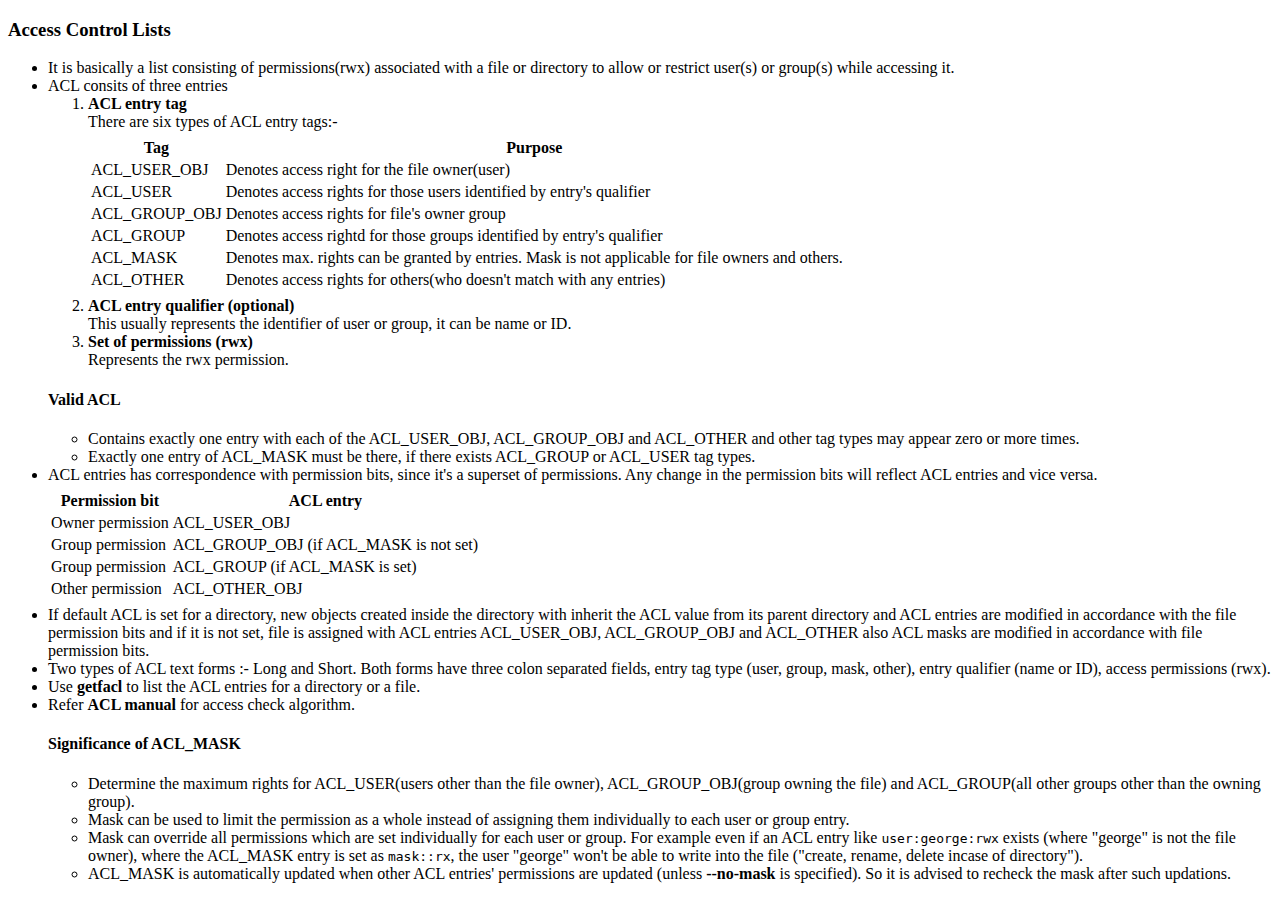
==== content/access_control_list.html @ 9dcc2941 "intermittent push" ====
<!DOCTYPE html>
<html lang="en">
<head>
<meta charset="utf-8">
<meta name="keywords" content="linux file permissions,acl,rwx">
<title>ACL</title>
<link rel="stylesheet" type="text/css" href="../lib/css/sub.css">
</head>
<body>
<h3>Access Control Lists</h3>
    <ul>
        <li>It is basically a list consisting of permissions(rwx) associated with a file or directory to allow or restrict user(s) or group(s) while accessing it.</li>
        <li>ACL consits of three entries</li>
        <ol>
            <li><b>ACL entry tag</b>
                <section>
                    There are six types of ACL entry tags:-
                    <table style="margin-top: 5px; margin-bottom: 5px;" class="normal">
                        <tr>
                          <th>Tag</th>
                          <th>Purpose</th>
                        </tr>
                        <tr>
                            <td>ACL_USER_OBJ</td>
                            <td>Denotes access right for the file owner(user)</td>
                        </tr>
                        <tr>
                            <td>ACL_USER</td>
                            <td>Denotes access rights for those users identified by entry's qualifier</td>
                        </tr>
                        <tr>
                            <td>ACL_GROUP_OBJ</td>
                            <td>Denotes access rights for file's owner group</td>
                        </tr>
                        <tr>
                            <td>ACL_GROUP</td>
                            <td>Denotes access rightd for those groups identified by entry's qualifier</td>
                        </tr>
                        <tr>
                            <td>ACL_MASK</td>
                            <td>Denotes max. rights can be granted by entries. Mask is not applicable for file owners and others.</td>
                        </tr>
                        <tr>
                            <td>ACL_OTHER</td>
                            <td>Denotes access rights for others(who doesn't match with any entries)</td>
                        </tr>
                    </table>
                </section>
            </li>
            <li><b>ACL entry qualifier (optional)</b>
            <section>
                This usually represents the identifier of user or group, it can be name or ID.
            </section>
            </li>
            <li><b>Set of permissions (rwx)</b>
                <section>
                    Represents the rwx permission.
                </section>
            </li>
        </ol>
        <h4>Valid ACL</h4>
        <ul>
                <li>Contains exactly one entry with each of the ACL_USER_OBJ, ACL_GROUP_OBJ and ACL_OTHER and other tag types may appear zero or more times.</li>
                <li>Exactly one entry of ACL_MASK must be there, if there exists ACL_GROUP or ACL_USER tag types.</li>
        </ul>
        <li>ACL entries has correspondence with permission bits, since it's a superset of permissions. Any change in the permission bits will reflect ACL entries and vice versa.</li>
        <table style="margin-top: 5px; margin-bottom: 5px;" class="normal">
            <tr>
            <th>Permission bit</th>
            <th>ACL entry</th>
            </tr>
            <tr>
                <td>Owner permission</td>
                <td>ACL_USER_OBJ</td>
            </tr>
            <tr>
                <td>Group permission</td>
                <td>ACL_GROUP_OBJ (if ACL_MASK is not set)</td>
            </tr>
            <tr>
                <td>Group permission</td>
                <td>ACL_GROUP (if ACL_MASK is set)</td>
            </tr>
            <tr>
                <td>Other permission</td>
                <td>ACL_OTHER_OBJ</td>
            </tr>
        </table>
        <li>If default ACL is set for a directory, new objects created inside the directory with inherit the ACL value from its parent directory and ACL entries are modified in accordance with the file permission bits and if it is not set, file is assigned with ACL entries ACL_USER_OBJ, ACL_GROUP_OBJ and ACL_OTHER also ACL masks are modified in accordance with file permission bits.</li>
        <li>Two types of ACL text forms :- Long and Short. Both forms have three colon separated fields, entry tag type (user, group, mask, other), entry qualifier (name or ID), access permissions (rwx).</li>
        <li>Use <b>getfacl</b> to list the ACL entries for a directory or a file.</li>
        <li>Refer <b>ACL manual</b> for access check algorithm.</li>
        <h4>Significance of ACL_MASK</h4>
        <ul>
            <li>Determine the maximum rights for ACL_USER(users other than the file owner), ACL_GROUP_OBJ(group owning the file) and ACL_GROUP(all other groups other than the owning group).</li>
            <li>Mask can be used to limit the permission as a whole instead of assigning them individually to each user or group entry.</li>
            <li>Mask can override all permissions which are set individually for each user or group. For example even if an ACL entry like <code>user:george:rwx</code> exists (where "george" is not the file owner), where the ACL_MASK entry is set as <code>mask::rx</code>, the user "george" won't be able to write into the file ("create, rename, delete incase of directory").</li>
            <li>ACL_MASK is automatically updated when other ACL entries' permissions are updated (unless <b>--no-mask</b> is specified). So it is advised to recheck the mask after such updations.</li>
        </ul>
    </ul>
    </body>
    </html>
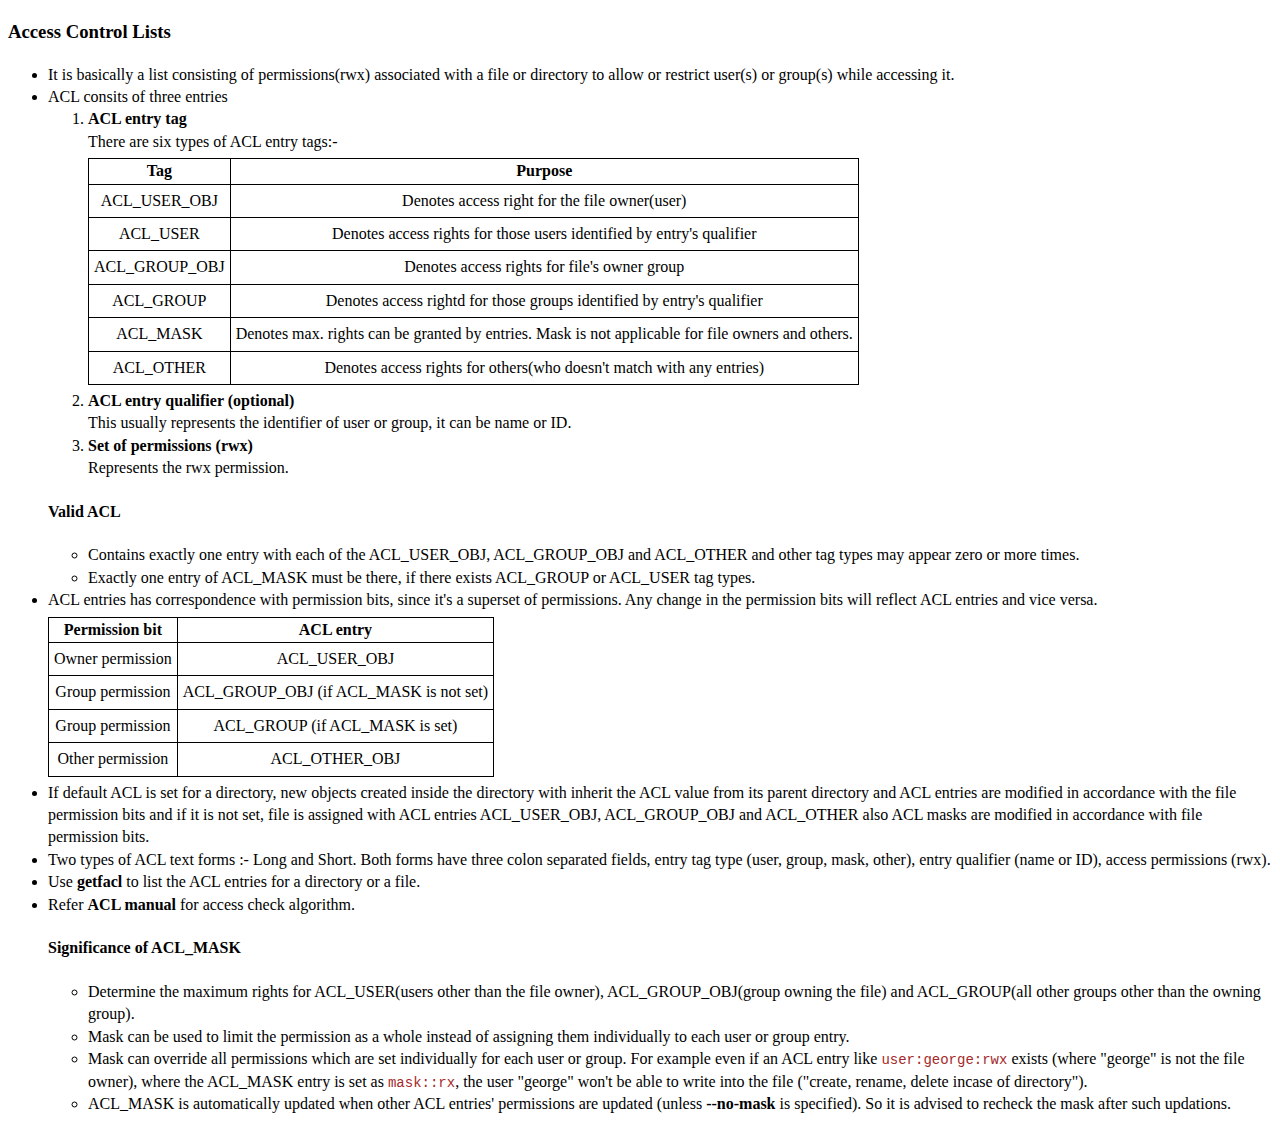
==== commit 4bfaa143: "started with selinux" ====
--- a/content/access_control_list.html
+++ b/content/access_control_list.html
@@ -11,9 +11,8 @@
     <ul>
         <li>It is basically a list consisting of permissions(rwx) associated with a file or directory to allow or restrict user(s) or group(s) while accessing it.</li>
         <li>ACL consits of three entries</li>
-        <ol>
-            <li><b>ACL entry tag</b>
-                <section>
+        <li style="list-style-type: none;"><ol>
+            <li><b>ACL entry tag</b><br>
                     There are six types of ACL entry tags:-
                     <table style="margin-top: 5px; margin-bottom: 5px;" class="normal">
                         <tr>
@@ -45,26 +44,23 @@
                             <td>Denotes access rights for others(who doesn't match with any entries)</td>
                         </tr>
                     </table>
-                </section>
             </li>
-            <li><b>ACL entry qualifier (optional)</b>
-            <section>
+            <li><b>ACL entry qualifier (optional)</b><br>
                 This usually represents the identifier of user or group, it can be name or ID.
-            </section>
             </li>
-            <li><b>Set of permissions (rwx)</b>
-                <section>
+            <li><b>Set of permissions (rwx)</b><br>
                     Represents the rwx permission.
-                </section>
             </li>
-        </ol>
-        <h4>Valid ACL</h4>
-        <ul>
+        </ol></li>
+        <li style="list-style-type: none;"><h4>Valid ACL</h4></li>
+        <li style="list-style-type: none;"><ul>
                 <li>Contains exactly one entry with each of the ACL_USER_OBJ, ACL_GROUP_OBJ and ACL_OTHER and other tag types may appear zero or more times.</li>
                 <li>Exactly one entry of ACL_MASK must be there, if there exists ACL_GROUP or ACL_USER tag types.</li>
         </ul>
+        </li>
         <li>ACL entries has correspondence with permission bits, since it's a superset of permissions. Any change in the permission bits will reflect ACL entries and vice versa.</li>
-        <table style="margin-top: 5px; margin-bottom: 5px;" class="normal">
+        <li style="list-style-type: none;">
+            <table style="margin-top: 5px; margin-bottom: 5px;" class="normal">
             <tr>
             <th>Permission bit</th>
             <th>ACL entry</th>
@@ -85,18 +81,18 @@
                 <td>Other permission</td>
                 <td>ACL_OTHER_OBJ</td>
             </tr>
-        </table>
+        </table></li>
         <li>If default ACL is set for a directory, new objects created inside the directory with inherit the ACL value from its parent directory and ACL entries are modified in accordance with the file permission bits and if it is not set, file is assigned with ACL entries ACL_USER_OBJ, ACL_GROUP_OBJ and ACL_OTHER also ACL masks are modified in accordance with file permission bits.</li>
         <li>Two types of ACL text forms :- Long and Short. Both forms have three colon separated fields, entry tag type (user, group, mask, other), entry qualifier (name or ID), access permissions (rwx).</li>
         <li>Use <b>getfacl</b> to list the ACL entries for a directory or a file.</li>
         <li>Refer <b>ACL manual</b> for access check algorithm.</li>
-        <h4>Significance of ACL_MASK</h4>
-        <ul>
+        <li style="list-style-type: none;"><h4>Significance of ACL_MASK</h4></li>
+        <li style="list-style-type: none;"><ul>
             <li>Determine the maximum rights for ACL_USER(users other than the file owner), ACL_GROUP_OBJ(group owning the file) and ACL_GROUP(all other groups other than the owning group).</li>
             <li>Mask can be used to limit the permission as a whole instead of assigning them individually to each user or group entry.</li>
             <li>Mask can override all permissions which are set individually for each user or group. For example even if an ACL entry like <code>user:george:rwx</code> exists (where "george" is not the file owner), where the ACL_MASK entry is set as <code>mask::rx</code>, the user "george" won't be able to write into the file ("create, rename, delete incase of directory").</li>
             <li>ACL_MASK is automatically updated when other ACL entries' permissions are updated (unless <b>--no-mask</b> is specified). So it is advised to recheck the mask after such updations.</li>
-        </ul>
+        </ul></li>
     </ul>
     </body>
     </html>--- a/lib/css/sub.css
+++ b/lib/css/sub.css
@@ -0,0 +1,66 @@
+code{
+    font-size: 14px;
+    color: brown;
+}
+
+.eg{
+    padding-top: 5px;
+    padding-left: 10px;
+    padding-bottom: 5px;
+}
+
+.emph{
+    font-style: italic;
+    font-weight: bold;
+}
+
+body{
+    line-height: 1.4;
+}
+
+table.normal, th{
+    border: 1px solid black;
+    text-align: center;
+    border-collapse: collapse;
+}
+.normal td{
+    border: 1px solid black;
+    padding: 5px 5px 5px 5px;
+}
+
+table.woborder{
+    text-align: left;
+    border-collapse: collapse;
+    border: 1px solid black;
+}
+
+.woborder td{
+    border-collapse: collapse;
+    padding: 5px 5px 5px 5px;
+}
+
+blockquote{
+    background-color: #ddf0ff;
+    color: brown;
+    padding: 5px 2px 5px 10px;
+    border-left: 2px solid green;
+    line-height: 2;
+}
+
+.note{
+    color: blue;
+    padding-bottom: 5px;
+}
+
+.spnote{
+    color: rebeccapurple;
+    padding-bottom: 5px;
+}
+
+ul#egs li {
+    margin-bottom: 10px;
+}
+
+a:hover {
+    background-color: yellowgreen;
+}